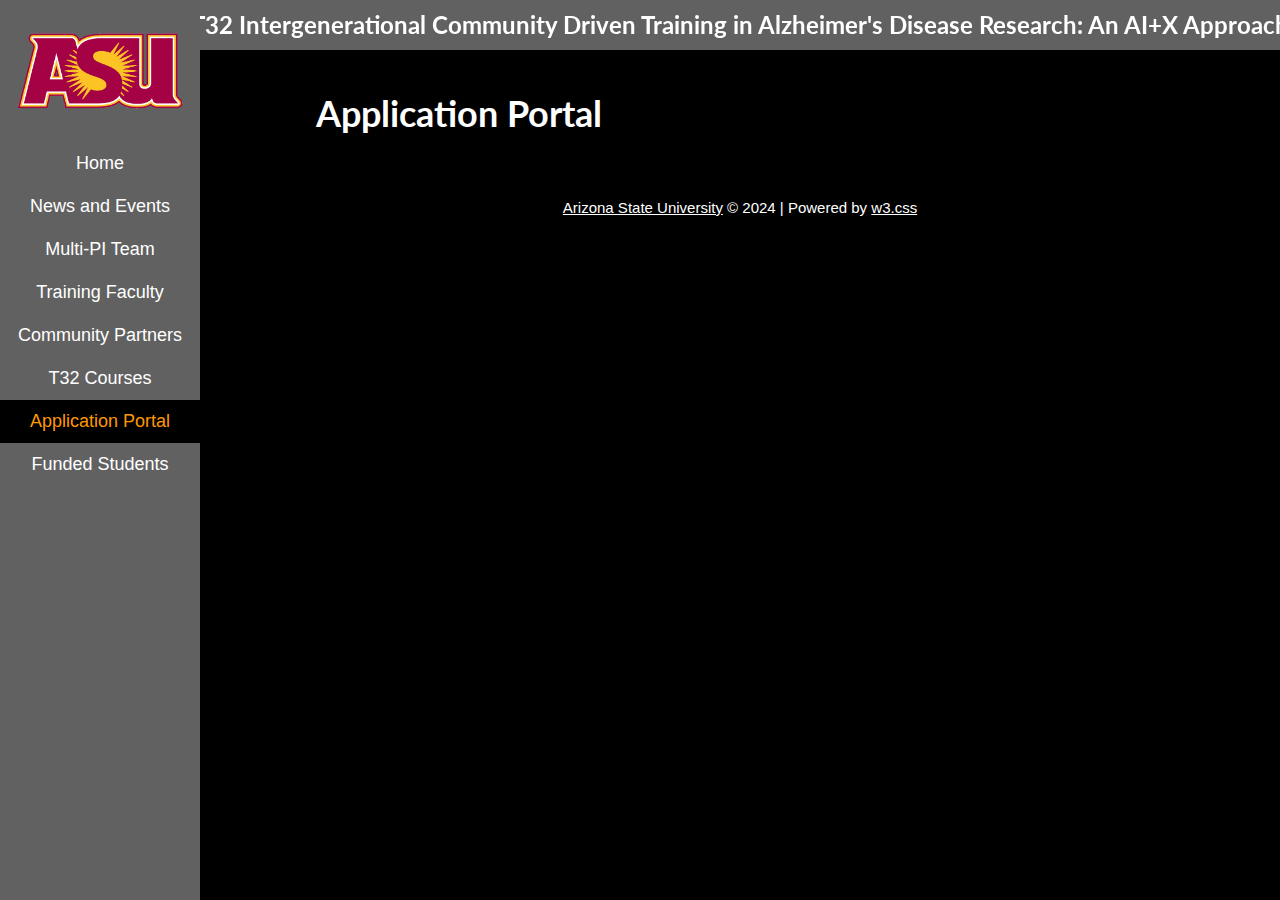
==== apply.html @ 90759fe2 "Barebones website with mostly blank pages" ====
<!DOCTYPE html>

<html lang="en">

<meta charset="UTF-8">
<meta name="viewport" content="width=device-width, initial-scale=1">
<link rel="stylesheet" href="w3.css">
<link rel="stylesheet" href="style.css">
<link rel="stylesheet" href="https://fonts.googleapis.com/css?family=Lato">
<link rel="stylesheet" href="https://fonts.googleapis.com/css?family=Montserrat">
<link rel="stylesheet" href="https://cdnjs.cloudflare.com/ajax/libs/font-awesome/4.7.0/css/font-awesome.min.css">

<style></style>

<head>
  <!-- Title and Icons -->
  <title>Application Portal</title>
  <link rel="apple-touch-icon" sizes="180x180" href="apple-touch-icon.png">
  <link rel="icon" type="image/png" sizes="32x32" href="favicon-32x32.png">
  <link rel="icon" type="image/png" sizes="16x16" href="favicon-16x16.png">
  <link rel="manifest" href="site.webmanifest">
  <link rel="mask-icon" href="safari-pinned-tab.svg" color="#333333">
  <meta name="msapplication-TileColor" content="#da532c">
  <meta name="theme-color" content="#ffffff">
  <meta name="Description"
    content="">
</head>

<body>

  <!-- Header -->
  <header class="w3-dark-grey w3-top w3-text-white">
    <div class="w3-main w3-display-container" style="height: 50px;">
      <a href="javascript:void(0)"
        class="w3-button w3-display-left w3-hide-large w3-hover-text-orange w3-text-white w3-hover-black w3-dark-grey"
        onclick="open_sidebar()"><i class="fa fa-bars"></i></a>
      <div class="w3-display-middle">
        <h3 class="w3-hide-small" style="white-space: nowrap; overflow: hidden;"><b>T32 Intergenerational Community 
                Driven Training in Alzheimer's Disease Research: An AI+X Approach</b></h3>
      </div>
    </div>
  </header>

  <!-- Sidebar -->
  <nav id="sidebar" class="w3-sidebar w3-collapse w3-bar-block w3-dark-grey w3-large" style="z-index: 3;">
    <a href="javascript:void(0)" onclick="close_sidebar()"
      class="w3-bar-item w3-button w3-hide-large w3-padding w3-hover-text-orange w3-hover-black w3-dark-grey">Close
      Menu</a>
    <div class="w3-container w3-padding-32">
      <a href="https://biodesign.asu.edu/"><img src="asulogo.png" alt="ASU Logo" style="width: 100%;"></a>
    </div>
    <!-- Tell our JS what page this is -->
    <div id="page-id">apply.html</div>
  </nav>

  <!-- Overlay effect when opening sidebar on small screens -->
  <div class="w3-overlay w3-hide-large" onclick="close_sidebar()" style="cursor:pointer" title="close side menu"
    id="overlay"></div>

  <!-- Indent main content -->
  <div class="w3-main">
    <div id="content" class="w3-content">
        <h1><b>Application Portal</b></h1>
    </div>

    <!-- Footer -->
    <footer>
      <p><a href="https://www.asu.edu/">Arizona State University</a> © 2024 | Powered by <a
          href="https://www.w3schools.com/w3css/default.asp" target="_blank">w3.css</a></p>
    </footer>
  </div>

  <!-- Script to open and close sidebar -->
  <script src="sidebar.js"></script>

</body>

</html>
---- style.css ----
#page-id { display: none; }
body {background-color: black;}
nav a {
  text-align: center !important;
}
h1,h2,h3,h4,h5,h6 {font-family: "Lato", sans-serif}
.w3-bar,button {font-family: "Montserrat", sans-serif}
p.w3-opacity {text-align: justify;}
.w3-sidebar {width: 200px;}
.w3-main {margin-left: 200px;}
img.w3-border {padding: 8px;}
iframe.w3-border {padding: 8px;}
ol.spaced li:not(:last-child) {
  margin-bottom: 10px;
}
ol.bold {
  font-weight: bold;
}
ol.bold span {
  font-weight: normal;
}
.card {
  width: 332px; 
  padding: 16px;
}
.grow {transition: all .15s ease-in-out;}
.grow:hover {transform: scale(1.1);}
.picture-grid {
  display: flex;
  justify-content: center;
  align-items: center;
  flex-wrap: wrap;
}
.picture-grid p {
  text-align: center;
}
#content {
  padding: 76px 8px 0px 8px;
  color: white;
}
@media screen and (max-width: 992px) {
  #content {max-width: 100%;}
}
@media screen and (min-width: 993px) {
  #content {max-width: 80%;}
}
footer {
  padding: 32px 16px 0px 16px;
  text-align: center;
  color: white;
}
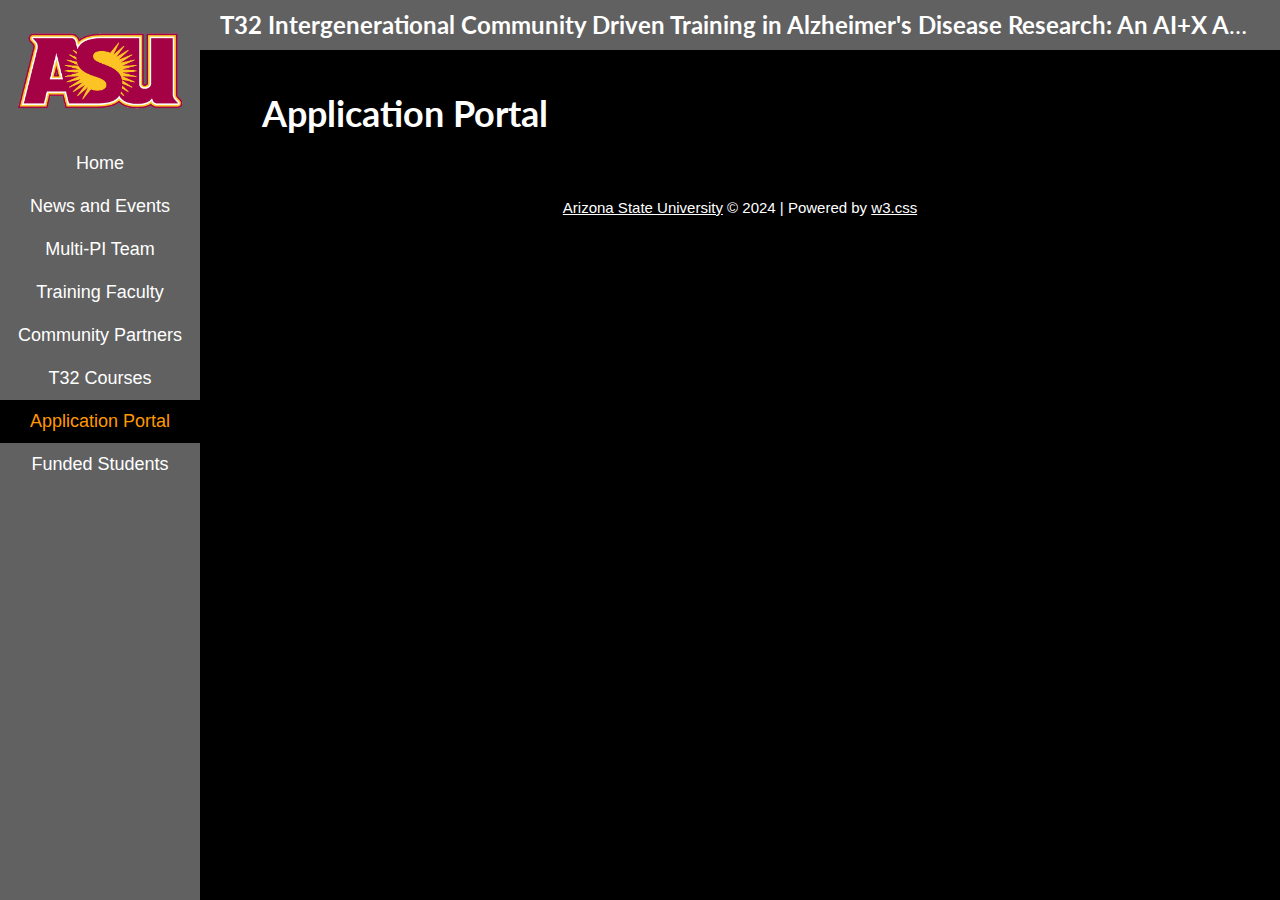
==== commit 735c8e54: "Fixes and adding page content" ====
--- a/apply.html
+++ b/apply.html
@@ -30,14 +30,13 @@
 
   <!-- Header -->
   <header class="w3-dark-grey w3-top w3-text-white">
-    <div class="w3-main w3-display-container" style="height: 50px;">
-      <a href="javascript:void(0)"
-        class="w3-button w3-display-left w3-hide-large w3-hover-text-orange w3-text-white w3-hover-black w3-dark-grey"
-        onclick="open_sidebar()"><i class="fa fa-bars"></i></a>
-      <div class="w3-display-middle">
-        <h3 class="w3-hide-small" style="white-space: nowrap; overflow: hidden;"><b>T32 Intergenerational Community 
-                Driven Training in Alzheimer's Disease Research: An AI+X Approach</b></h3>
-      </div>
+    <div class="w3-main">
+      <a href="javascript:void(0)" class="w3-button w3-hide-large w3-hover-text-orange 
+        w3-text-white w3-hover-black w3-dark-grey" style="display: flex" onclick="open_sidebar()">
+        <i class="fa fa-bars"></i>
+      </a>
+      <h3><b>T32 Intergenerational Community Driven Training in Alzheimer's Disease Research: An AI+X Approach</b></h3>
+      <div class="w3-hide-medium w3-hide-small"></div>
     </div>
   </header>
 
--- a/style.css
+++ b/style.css
@@ -1,5 +1,36 @@
 #page-id { display: none; }
 body {background-color: black;}
+header {
+  max-width: 100vw;
+  height: 50px;
+}
+header div.w3-main {
+  width: 100%;
+  height: 100%;
+  display: flex;
+  align-items: center;
+}
+header a {
+  justify-content: center;
+  align-items: center;
+  min-width: 50px;
+  max-width: 50px;
+  min-height: 50px;
+  max-height: 50px;
+}
+header h3 {
+  flex-grow: 1;
+  padding: 0 20px;
+  white-space: nowrap;
+  overflow: hidden;
+  text-overflow: ellipsis;
+  text-align: center;
+}
+header div.w3-main div {
+  width: 200px;
+  min-width: 200px;
+  height: 1px;
+}
 nav a {
   text-align: center !important;
 }
@@ -42,10 +73,10 @@
   #content {max-width: 100%;}
 }
 @media screen and (min-width: 993px) {
-  #content {max-width: 80%;}
+  #content {max-width: 90%;}
 }
 footer {
   padding: 32px 16px 0px 16px;
   text-align: center;
   color: white;
-}+}
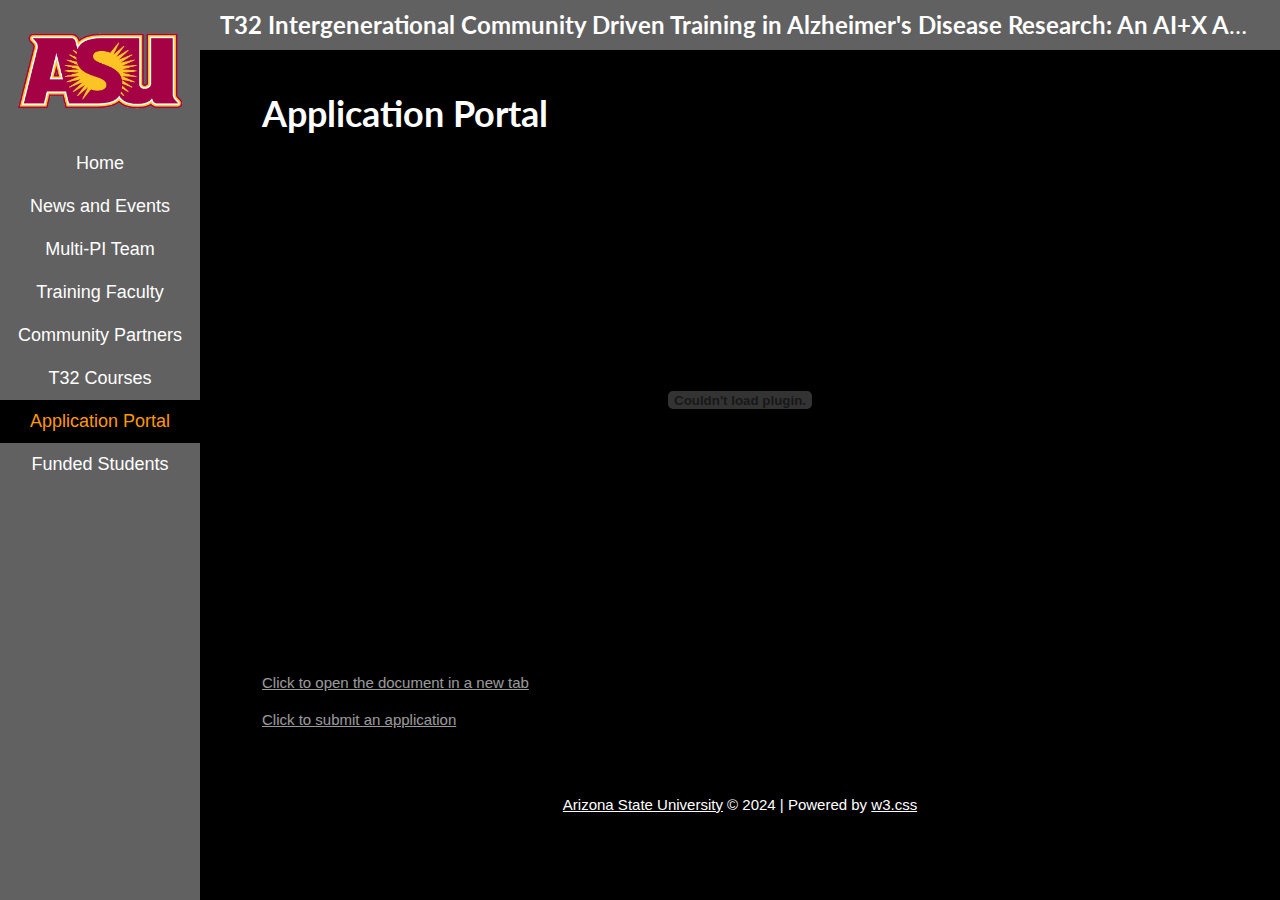
==== commit e46842ea: "Adding content" ====
--- a/apply.html
+++ b/apply.html
@@ -10,7 +10,12 @@
 <link rel="stylesheet" href="https://fonts.googleapis.com/css?family=Montserrat">
 <link rel="stylesheet" href="https://cdnjs.cloudflare.com/ajax/libs/font-awesome/4.7.0/css/font-awesome.min.css">
 
-<style></style>
+<style>
+ object {
+   width: 100%;
+   height: max(50vh, 500px);
+ }
+</style>
 
 <head>
   <!-- Title and Icons -->
@@ -57,9 +62,23 @@
     id="overlay"></div>
 
   <!-- Indent main content -->
-  <div class="w3-main">
+  <div id="main" class="w3-main">
     <div id="content" class="w3-content">
         <h1><b>Application Portal</b></h1>
+
+        <object data="apply/T32 applicants review process for Spring 2025.pdf" type="application/pdf">
+        </object>
+
+        <p class="w3-opacity">
+          <a href="apply/T32 applicants review process for Spring 2025.pdf" target="_blank">
+            Click to open the document in a new tab
+          </a>
+        </p>
+        <p class="w3-opacity">
+          <a href="https://asu.infoready4.com/#freeformCompetitionDetail/1955474" target="_blank">
+            Click to submit an application
+          </a>
+        </p>
     </div>
 
     <!-- Footer -->
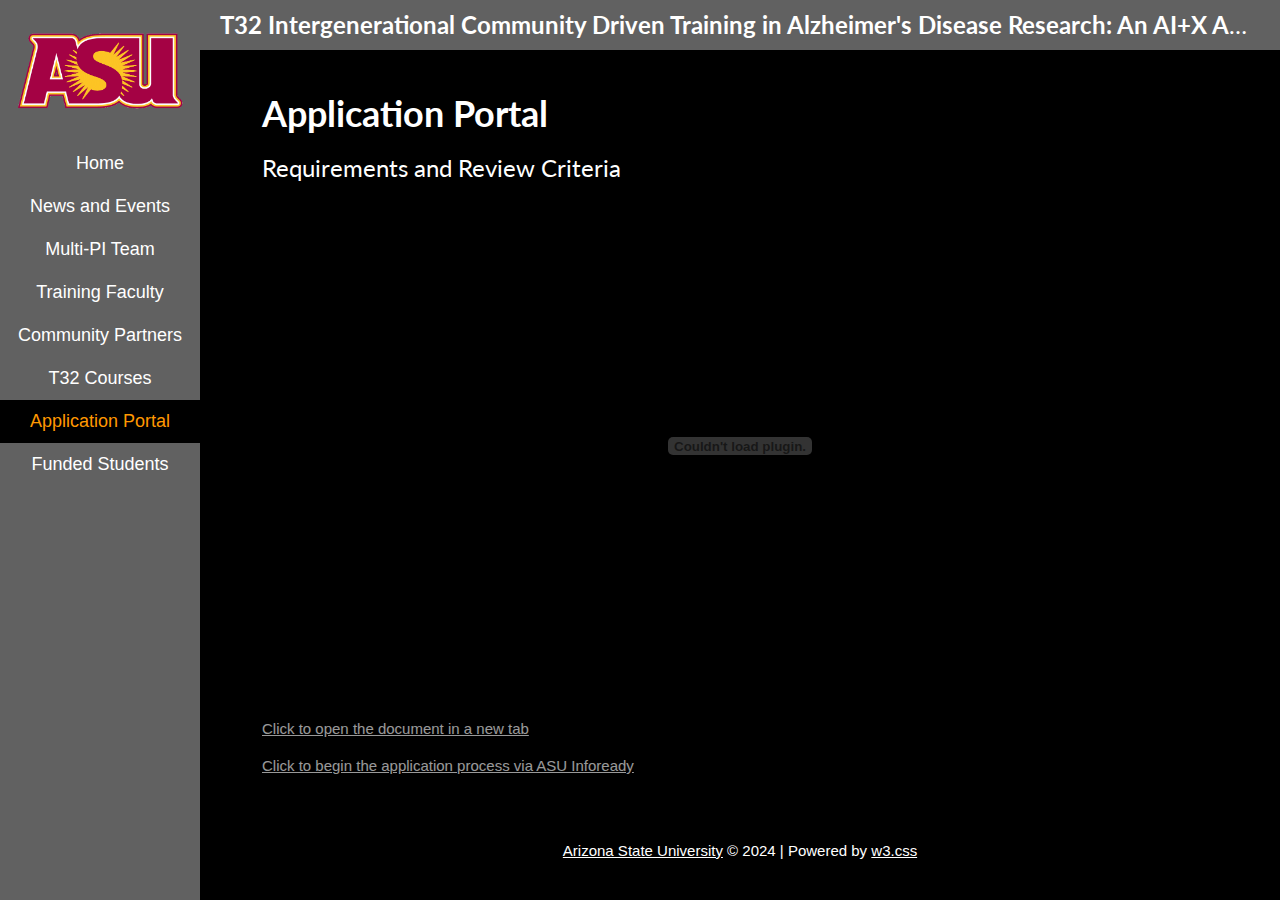
==== commit 5b4a65a9: "Update homepage" ====
--- a/apply.html
+++ b/apply.html
@@ -66,6 +66,7 @@
     <div id="content" class="w3-content">
         <h1><b>Application Portal</b></h1>
 
+        <h3>Requirements and Review Criteria</h3>
         <object data="apply/T32 applicants review process for Spring 2025.pdf" type="application/pdf">
         </object>
 
@@ -76,7 +77,7 @@
         </p>
         <p class="w3-opacity">
           <a href="https://asu.infoready4.com/#freeformCompetitionDetail/1955474" target="_blank">
-            Click to submit an application
+            Click to begin the application process via ASU Infoready
           </a>
         </p>
     </div>
